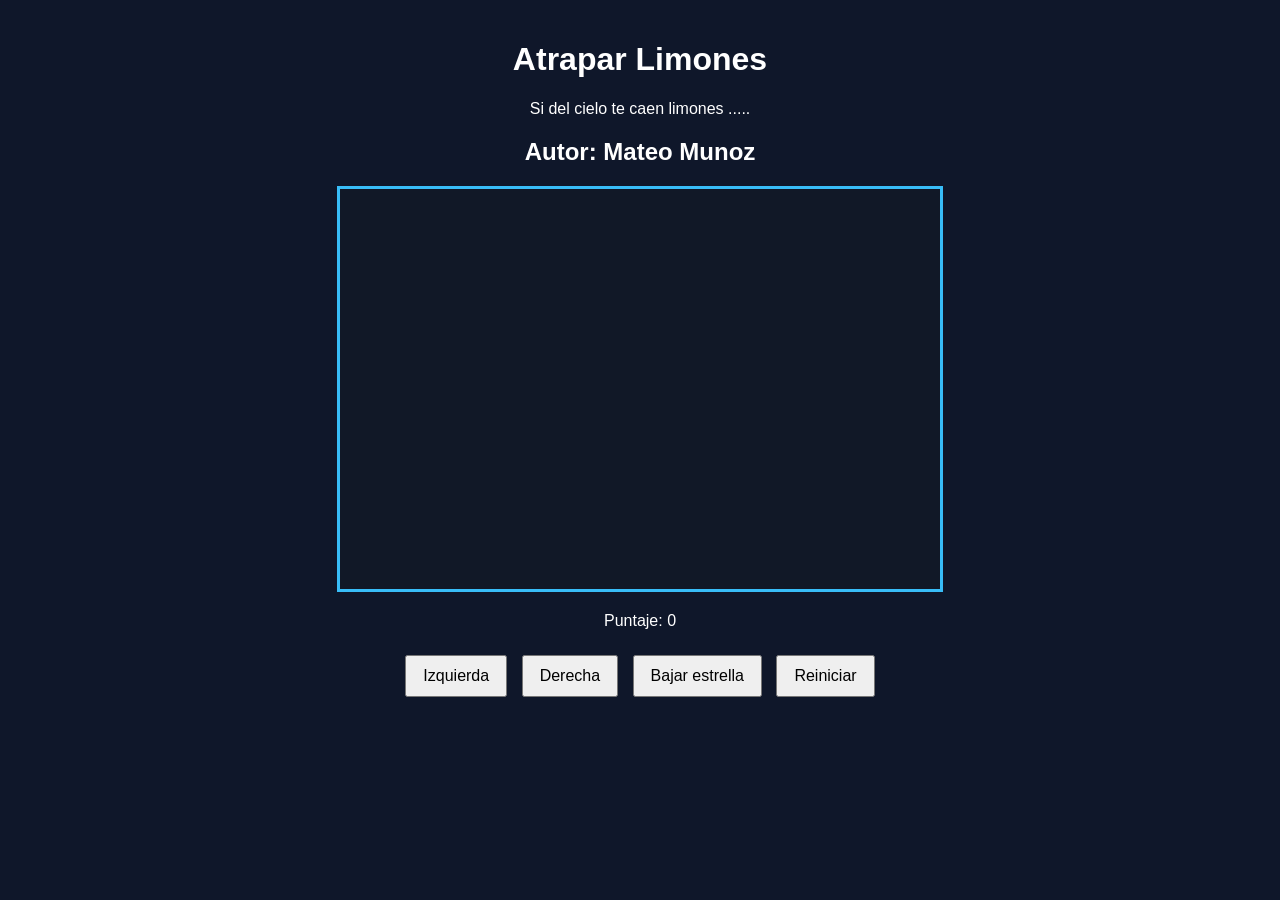
==== limones.html @ d598dc6d "agregar canva" ====
<!DOCTYPE html>
<html>
<head>
  <title>Caza Estrellas</title>
  <link rel="stylesheet" href="limones.css">
</head>
<body>
  <div class="contenedor">
    <h1>Atrapar Limones</h1>
    <p>Si del cielo te caen limones ..... </p>
    <h2>Autor: Mateo Munoz</h2>
    <canvas id="areaJuego" width="600" height="400"></canvas>
    <div class="panel">
      <p>Puntaje: <span id="txtPuntaje">0</span></p>
    </div>
    <div class="botones">
      <button>Izquierda</button>
      <button>Derecha</button>
      <button>Bajar estrella</button>
      <button>Reiniciar</button>
    </div>
  </div>

  <script src="limones.js"></script>
</body>
</html>
---- limones.css ----
body {
  font-family: Arial, sans-serif;
  background-color: #0f172a;
  color: white;
  text-align: center;
  margin: 0;
  padding: 20px;
}

.contenedor {
  max-width: 800px;
  margin: 0 auto;
}

canvas {
  background-color: #111827;
  border: 3px solid #38bdf8;
  display: block;
  margin: 20px auto;
}

.panel {
  margin: 20px 0;
}

.botones button {
  margin: 5px;
  padding: 10px 16px;
  font-size: 16px;
  cursor: pointer;
}
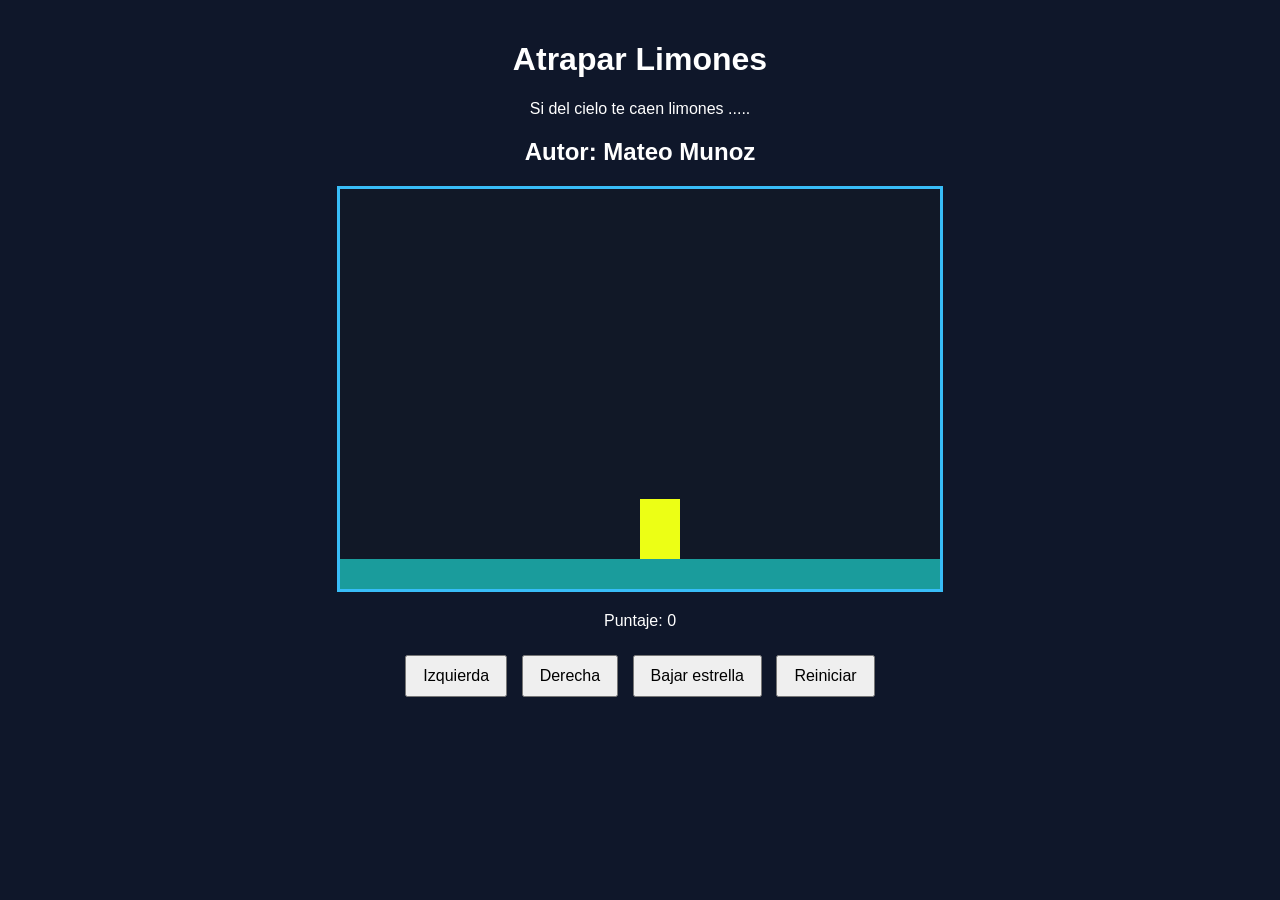
==== commit 8545b16b: "agregar agregarSuelo y agregarPersonaje" ====
--- a/limones.html
+++ b/limones.html
@@ -4,7 +4,7 @@
   <title>Caza Estrellas</title>
   <link rel="stylesheet" href="limones.css">
 </head>
-<body>
+<body onload="iniciar();">
   <div class="contenedor">
     <h1>Atrapar Limones</h1>
     <p>Si del cielo te caen limones ..... </p>
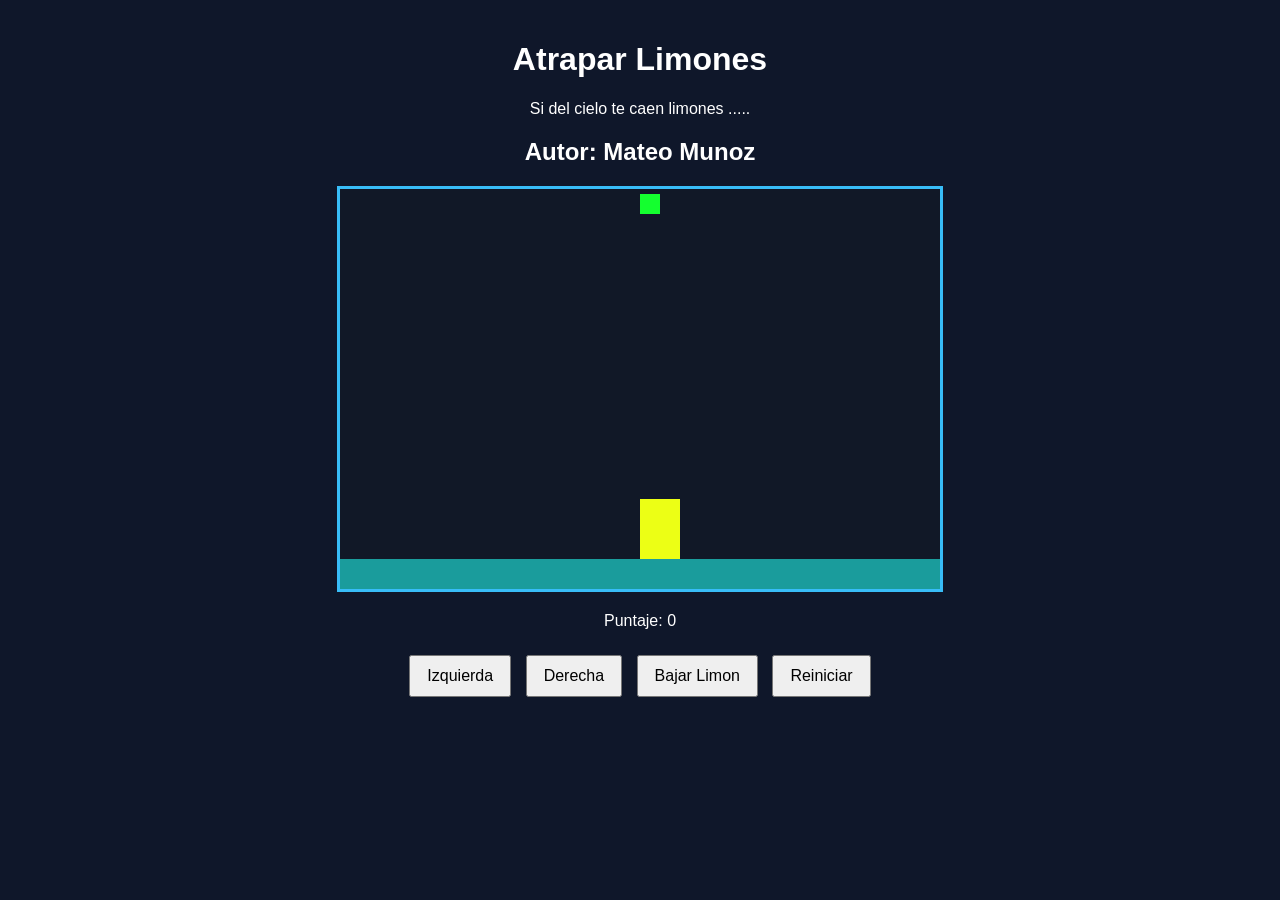
==== commit f2b81e6d: "agregar bajar limon" ====
--- a/limones.html
+++ b/limones.html
@@ -1,7 +1,7 @@
 <!DOCTYPE html>
 <html>
 <head>
-  <title>Caza Estrellas</title>
+  <title>Caza Limones</title>
   <link rel="stylesheet" href="limones.css">
 </head>
 <body onload="iniciar();">
@@ -14,9 +14,9 @@
       <p>Puntaje: <span id="txtPuntaje">0</span></p>
     </div>
     <div class="botones">
-      <button>Izquierda</button>
-      <button>Derecha</button>
-      <button>Bajar estrella</button>
+      <button onclick="moverIzquierda();">Izquierda</button>
+      <button onclick="moverDerecha();">Derecha</button>
+      <button onclick="bajarLimon();">Bajar Limon</button>
       <button>Reiniciar</button>
     </div>
   </div>
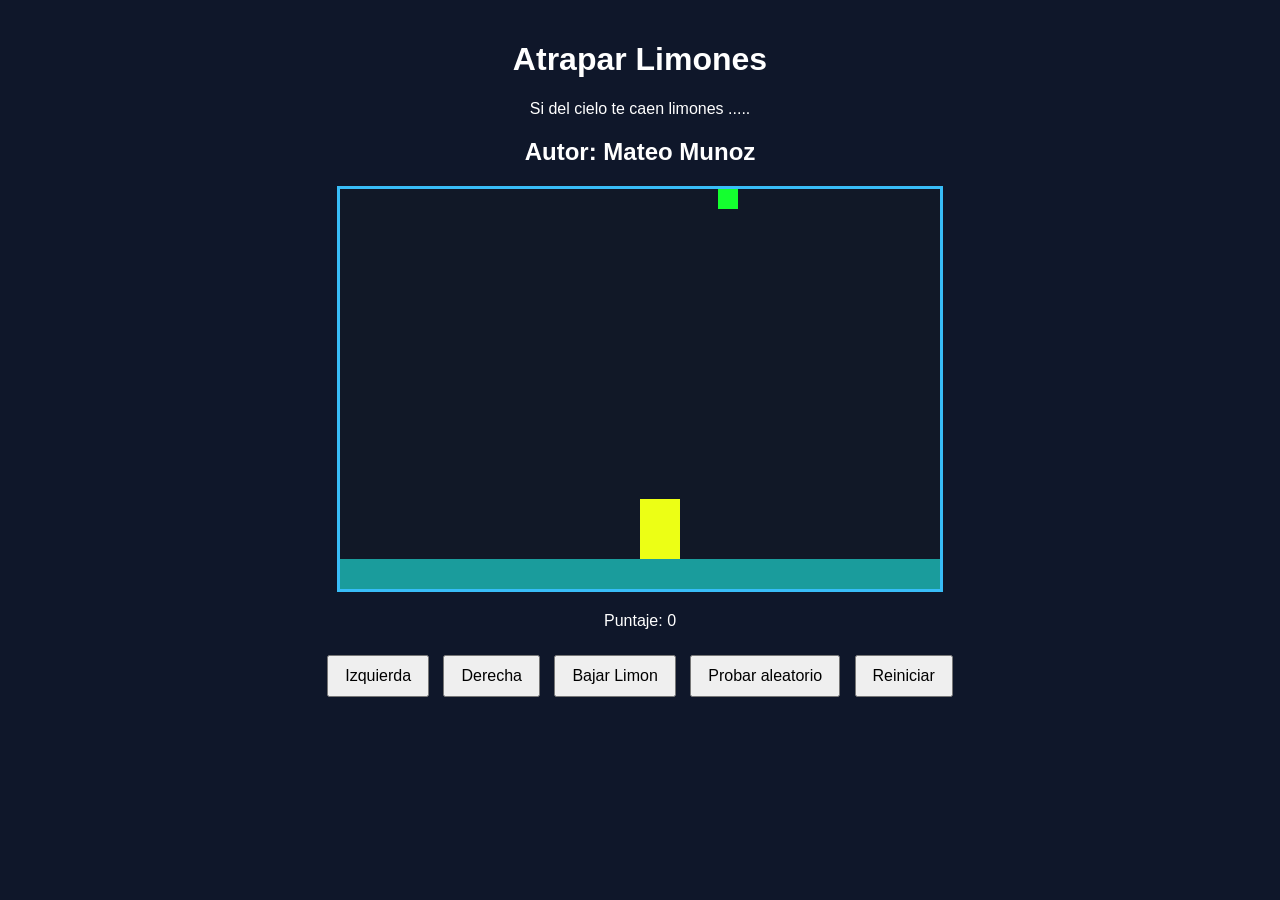
==== commit a2c20e5e: "posision aleatoria del limon" ====
--- a/limones.html
+++ b/limones.html
@@ -3,6 +3,7 @@
 <head>
   <title>Caza Limones</title>
   <link rel="stylesheet" href="limones.css">
+  <script src="utils.js"></script>
 </head>
 <body onload="iniciar();">
   <div class="contenedor">
@@ -17,6 +18,7 @@
       <button onclick="moverIzquierda();">Izquierda</button>
       <button onclick="moverDerecha();">Derecha</button>
       <button onclick="bajarLimon();">Bajar Limon</button>
+      <button onclick="probarAletorio();">Probar aleatorio</button>
       <button>Reiniciar</button>
     </div>
   </div>
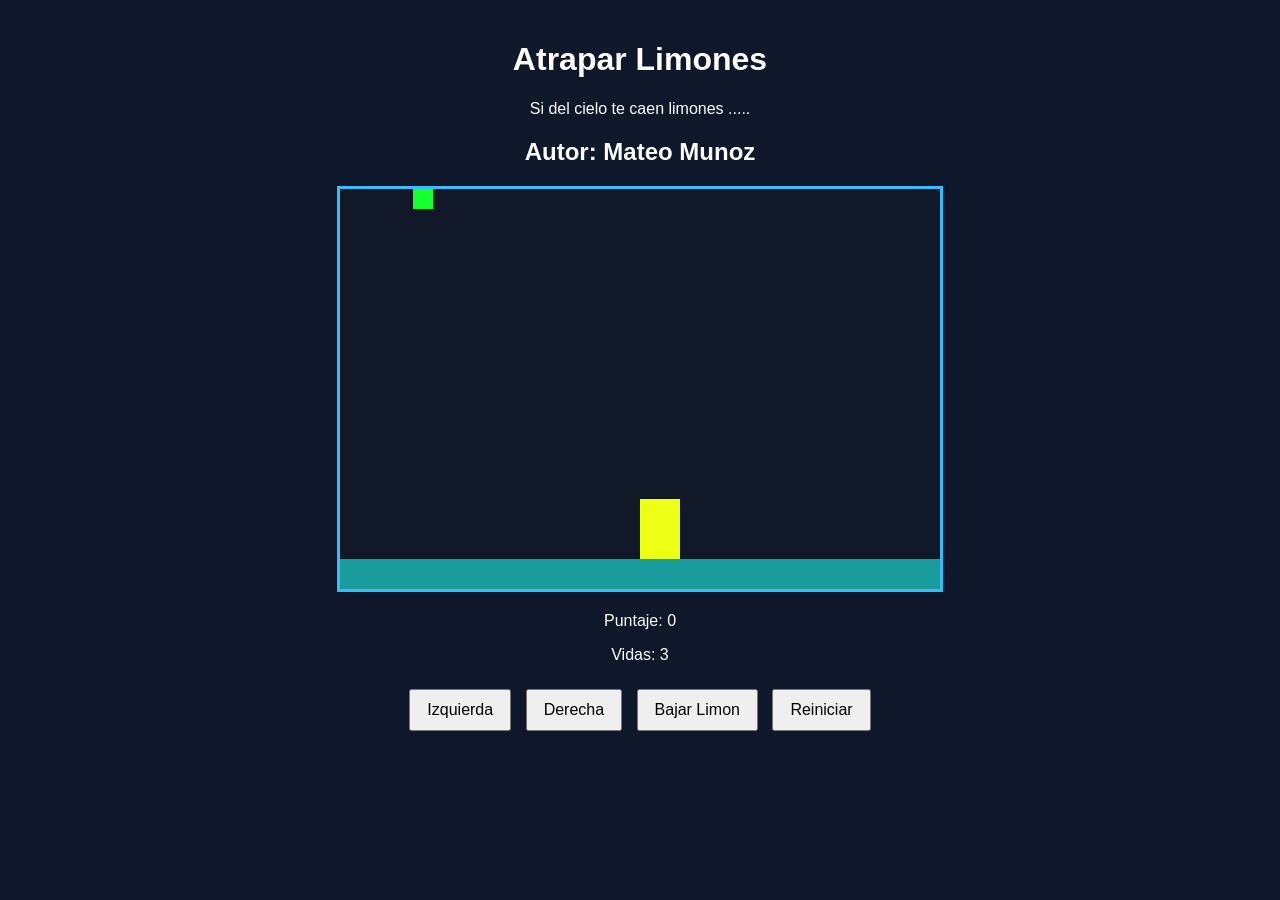
==== commit 496eeecc: "agregar vidas y ountaje}" ====
--- a/limones.html
+++ b/limones.html
@@ -13,12 +13,12 @@
     <canvas id="areaJuego" width="600" height="400"></canvas>
     <div class="panel">
       <p>Puntaje: <span id="txtPuntaje">0</span></p>
+      <p>Vidas: <span id="txtVidas">3</span></p>
     </div>
     <div class="botones">
       <button onclick="moverIzquierda();">Izquierda</button>
       <button onclick="moverDerecha();">Derecha</button>
       <button onclick="bajarLimon();">Bajar Limon</button>
-      <button onclick="probarAletorio();">Probar aleatorio</button>
       <button>Reiniciar</button>
     </div>
   </div>
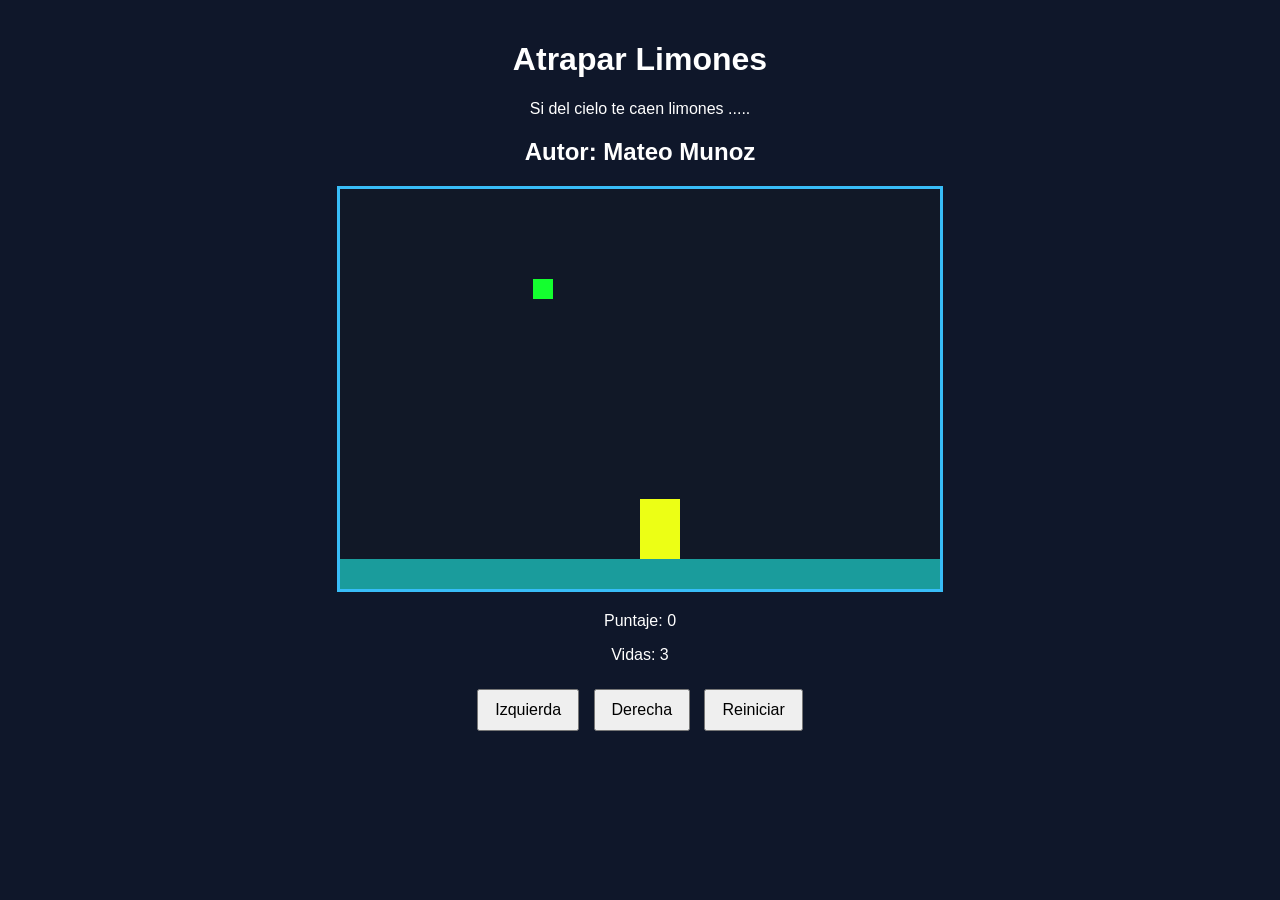
==== commit 553a8cc7: "mostrar game over" ====
--- a/limones.html
+++ b/limones.html
@@ -18,7 +18,6 @@
     <div class="botones">
       <button onclick="moverIzquierda();">Izquierda</button>
       <button onclick="moverDerecha();">Derecha</button>
-      <button onclick="bajarLimon();">Bajar Limon</button>
       <button>Reiniciar</button>
     </div>
   </div>
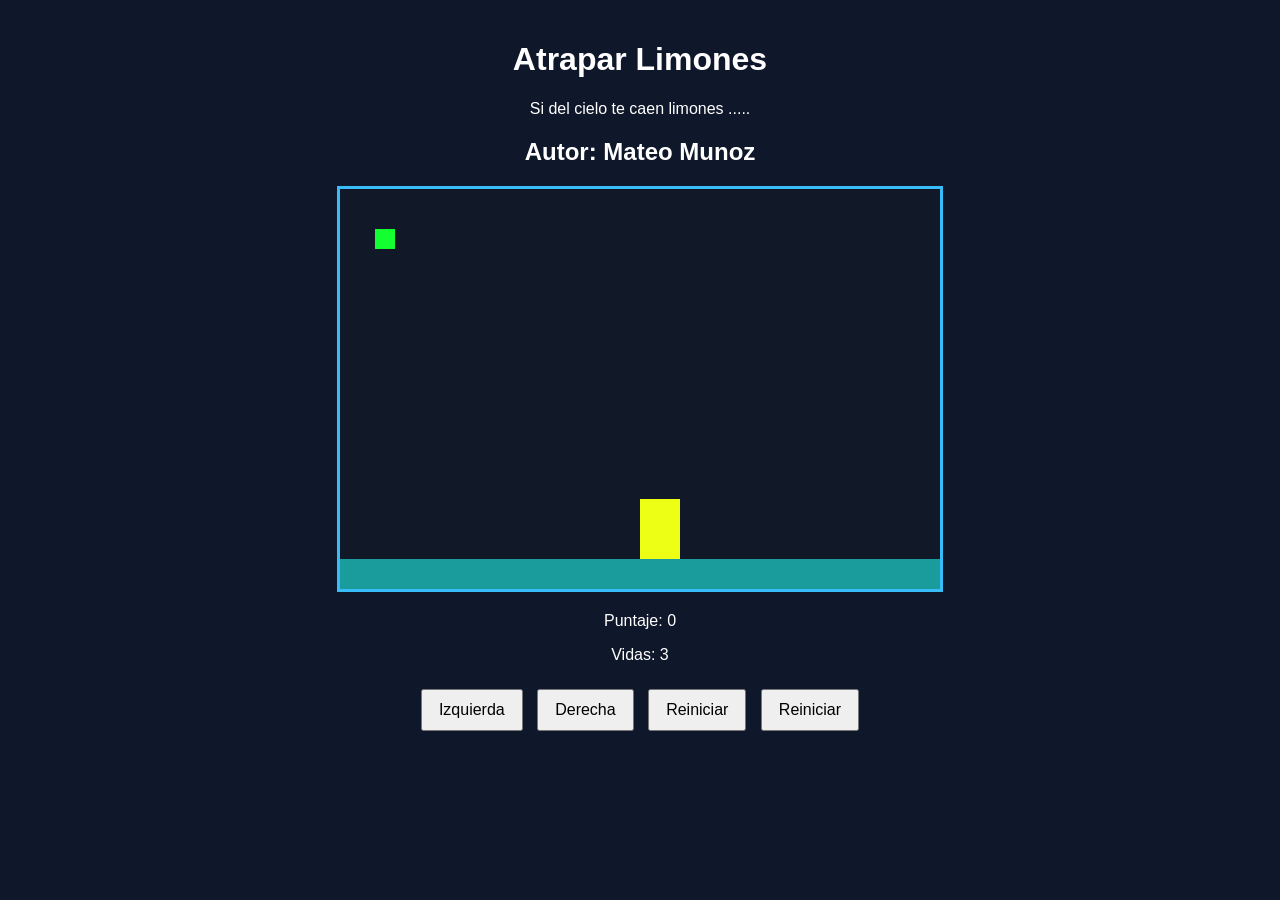
==== commit 507a98d8: "funcion reiniciar" ====
--- a/limones.html
+++ b/limones.html
@@ -18,6 +18,7 @@
     <div class="botones">
       <button onclick="moverIzquierda();">Izquierda</button>
       <button onclick="moverDerecha();">Derecha</button>
+      <button onclick="reiniciar();">Reiniciar</button>
       <button>Reiniciar</button>
     </div>
   </div>
